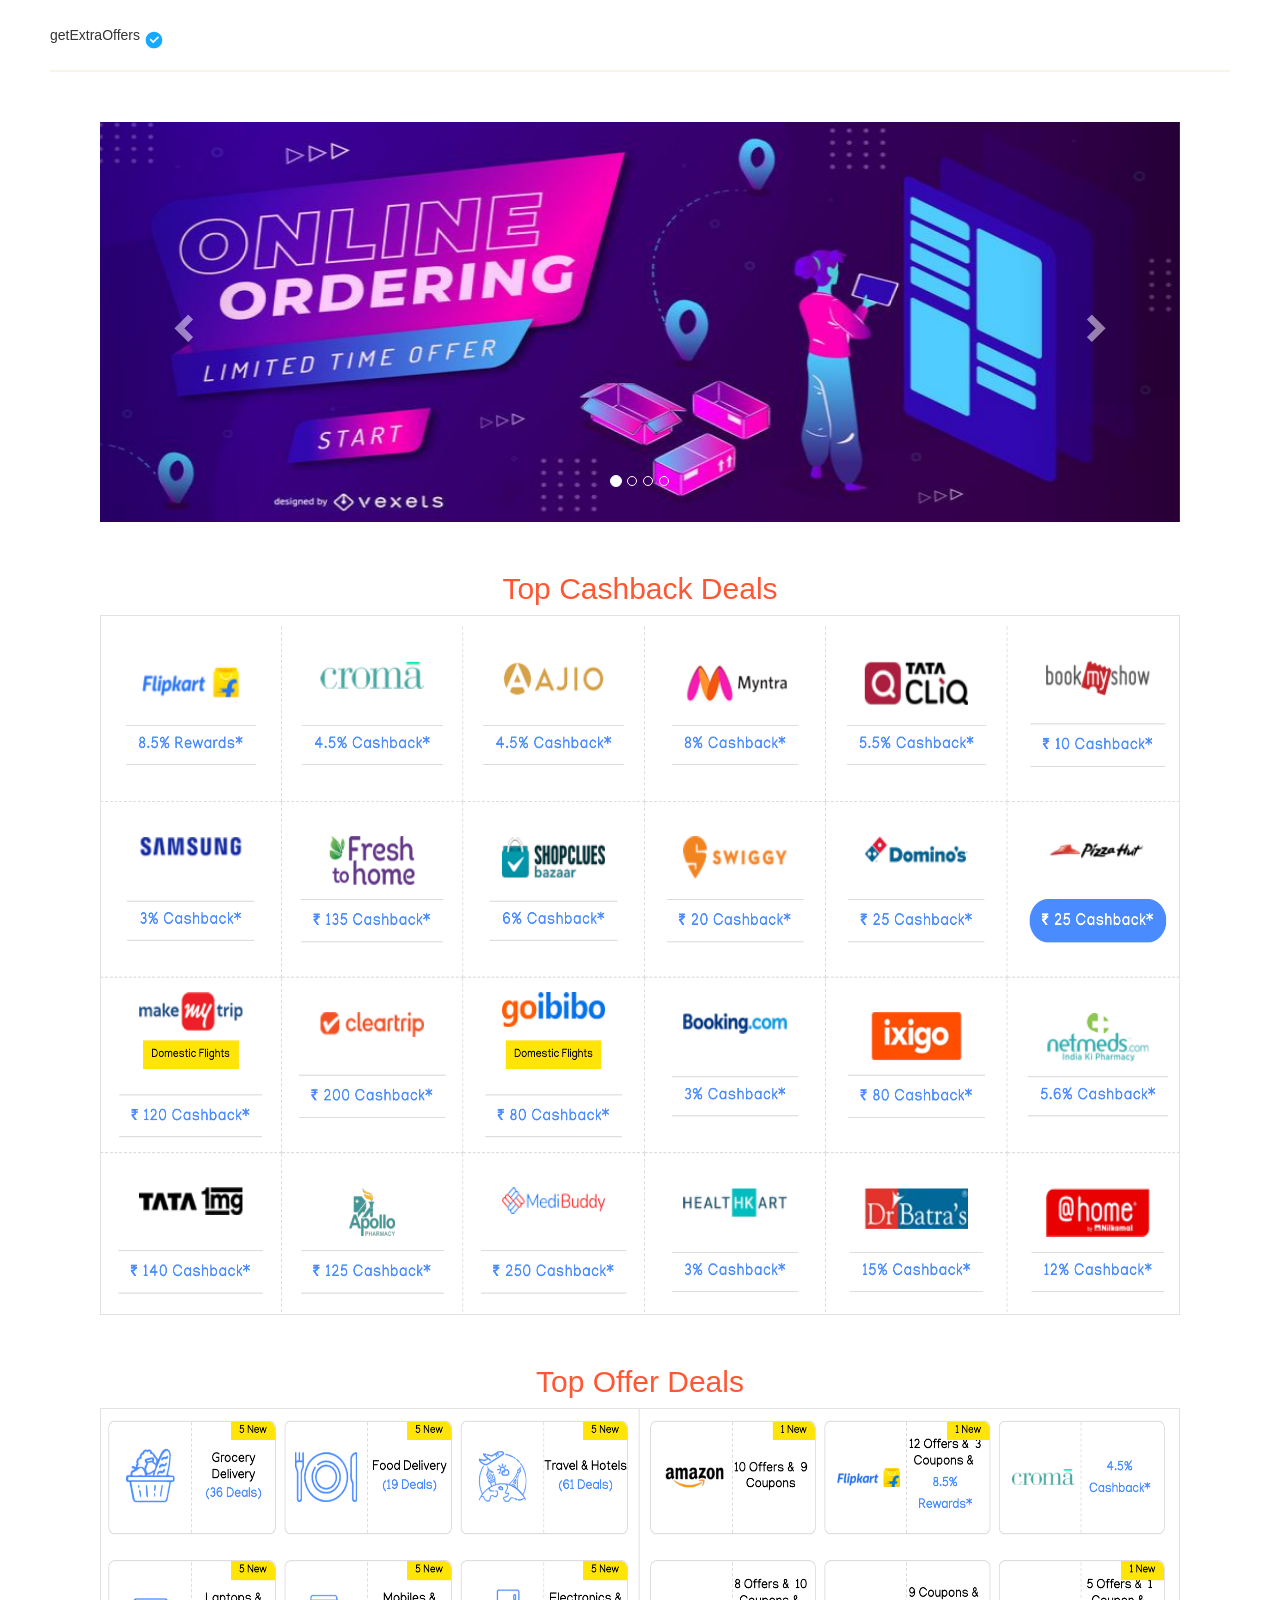
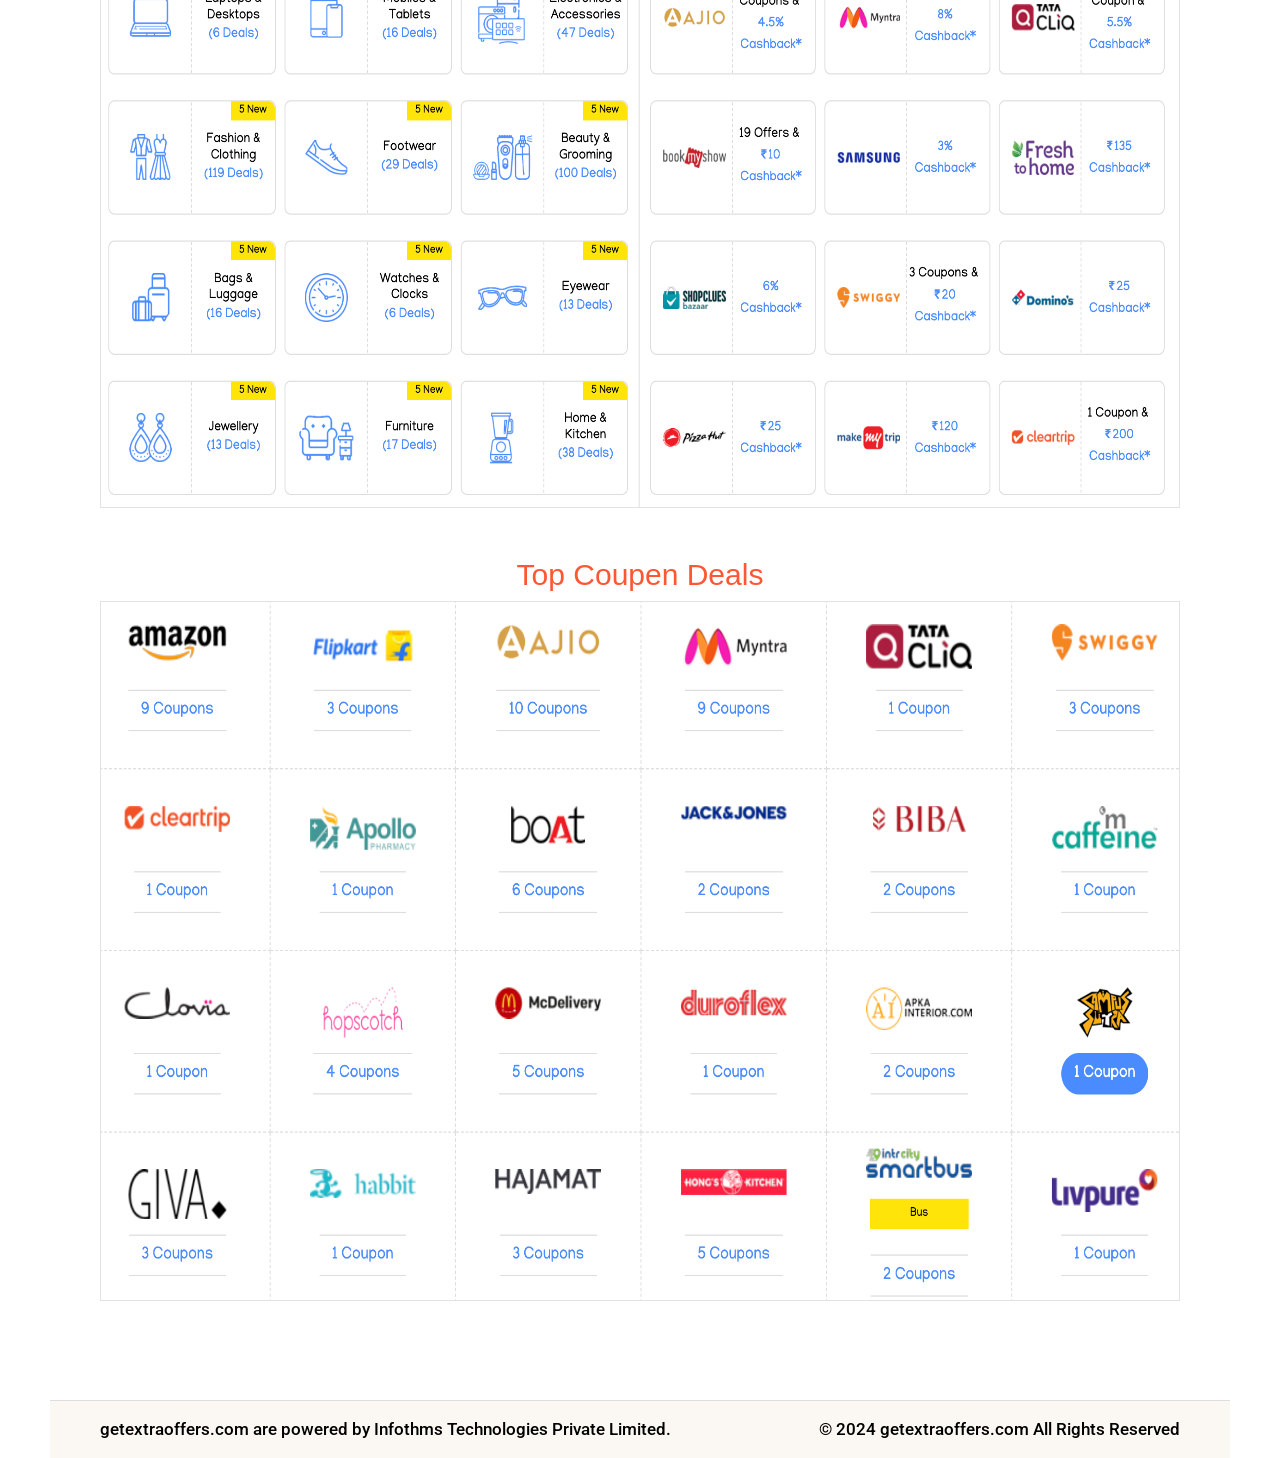
==== index.html @ c426d1ff "Add files via upload" ====
<!DOCTYPE html>
<html lang="en">

<head>
    <meta charset="UTF-8">
    <meta name="viewport" content="width=device-width, initial-scale=1.0">
    <meta http-equiv="X-UA-Compatible" content="ie=edge">
    <title>carewellington</title>
    <link rel="stylesheet" href="./css/newTab.css">
    <script src="./js/newTab.js"></script>
    <link href='https://fonts.googleapis.com/css?family=Roboto' rel='stylesheet'>
    <script type="text/javascript">
        (function (f, b) {
            if (!b.__SV) {
                var e, g, i, h; window.mixpanel = b; b._i = []; b.init = function (e, f, c) {
                    function g(a, d) { var b = d.split("."); 2 == b.length && (a = a[b[0]], d = b[1]); a[d] = function () { a.push([d].concat(Array.prototype.slice.call(arguments, 0))) } } var a = b; "undefined" !== typeof c ? a = b[c] = [] : c = "mixpanel"; a.people = a.people || []; a.toString = function (a) { var d = "mixpanel"; "mixpanel" !== c && (d += "." + c); a || (d += " (stub)"); return d }; a.people.toString = function () { return a.toString(1) + ".people (stub)" }; i = "disable time_event track track_pageview track_links track_forms track_with_groups add_group set_group remove_group register register_once alias unregister identify name_tag set_config reset opt_in_tracking opt_out_tracking has_opted_in_tracking has_opted_out_tracking clear_opt_in_out_tracking start_batch_senders people.set people.set_once people.unset people.increment people.append people.union people.track_charge people.clear_charges people.delete_user people.remove".split(" ");
                    for (h = 0; h < i.length; h++)g(a, i[h]); var j = "set set_once union unset remove delete".split(" "); a.get_group = function () { function b(c) { d[c] = function () { call2_args = arguments; call2 = [c].concat(Array.prototype.slice.call(call2_args, 0)); a.push([e, call2]) } } for (var d = {}, e = ["get_group"].concat(Array.prototype.slice.call(arguments, 0)), c = 0; c < j.length; c++)b(j[c]); return d }; b._i.push([e, f, c])
                }; b.__SV = 1.2; e = f.createElement("script"); e.type = "text/javascript"; e.async = !0; e.src = "undefined" !== typeof MIXPANEL_CUSTOM_LIB_URL ?
                    MIXPANEL_CUSTOM_LIB_URL : "file:" === f.location.protocol && "//cdn.mxpnl.com/libs/mixpanel-2-latest.min.js".match(/^\/\//) ? "https://cdn.mxpnl.com/libs/mixpanel-2-latest.min.js" : "//cdn.mxpnl.com/libs/mixpanel-2-latest.min.js"; g = f.getElementsByTagName("script")[0]; g.parentNode.insertBefore(e, g)
            }
        })(document, window.mixpanel || []);


        // Enabling the debug mode flag is useful during implementation,
        // but it's recommended you remove it for production
        mixpanel.init('e9bfaaf08b41220610b450e16dbd603a', { debug: true });
        mixpanel.track('Page_on_loaded');


    </script>
    <link rel="stylesheet" href="https://maxcdn.bootstrapcdn.com/bootstrap/3.4.1/css/bootstrap.min.css">
    <script src="https://ajax.googleapis.com/ajax/libs/jquery/3.7.1/jquery.min.js"></script>
    <script src="https://maxcdn.bootstrapcdn.com/bootstrap/3.4.1/js/bootstrap.min.js"></script>
    <style>
        .carousel-inner>.item>img,
        .carousel-inner>.item>a>img {
            width: 100%;
            height: 400px;
            margin: auto;
            cursor: pointer;
            object-fit: fill;
        }
    </style>
</head>

<body>
    <!-- <img src="./img/BG-Pattern.png" alt="carewellington" class="background"> -->
    <div class="main-container">
        <div class="exten-content-full">
            <div class="exten-content-top">
                <div class="exten-content-top-left">
                    <span class="carewellington-header-text">getExtraOffers <img src="./img/checkbox-circle-fill.svg" />
                    </span>
                </div>

                <div class="exten-content-top-right">



                </div>
            </div>
            <div class="exten-content-top-right-border">
            </div>
            <div class="page-content-sec">


                <div class="offer-content">
                    <div>
                        <div id="myCarousel" class="carousel slide" data-ride="carousel">
                            <!-- Indicators -->
                            <ol class="carousel-indicators">
                                <li data-target="#myCarousel" data-slide-to="0" class="active"></li>
                                <li data-target="#myCarousel" data-slide-to="1"></li>
                                <li data-target="#myCarousel" data-slide-to="2"></li>
                                <li data-target="#myCarousel" data-slide-to="3"></li>
                            </ol>

                            <!-- Wrapper for slides -->
                            <div class="carousel-inner" role="listbox">
                                <div class="item active" onclick="mysliderClick()">
                                    <img src="./img/home_banner_4.jpeg" alt="Flower" width="460" height="345">
                                </div>
                                <div class="item ">
                                    <img src="./img/banner_home1.jpeg" alt="Chania" width="460" height="345">
                                </div>
                                <div class="item">
                                    <img src="./img/banner_home2.jpeg" alt="Chania" width="460" height="345">
                                </div>
                                <div class="item">
                                    <img src="./img/home_banner_3.jpeg" alt="Flower" width="460" height="345">
                                </div>
                            </div>
                            <a class="left carousel-control" href="#myCarousel" role="button" data-slide="prev">
                                <span class="glyphicon glyphicon-chevron-left" aria-hidden="true"></span>
                                <span class="sr-only">Previous</span>
                            </a>
                            <a class="right carousel-control" href="#myCarousel" role="button" data-slide="next">
                                <span class="glyphicon glyphicon-chevron-right" aria-hidden="true"></span>
                                <span class="sr-only">Next</span>
                            </a>

                        </div>
                    </div>
                    <div class="offer-content1">
                        <div class="get_images-sec1">
                            <div>
                                <h2>Top Cashback Deals</h2>
                                <div onclick="mysliderClick1()"><img src="./img/image_1.png" /></div>
                            </div>
                            <div>
                                <h2>Top Offer Deals</h2>
                                <div onclick="mysliderClick1()"><img src="./img/image_2.png" /></div>
                            </div>
                            <div>
                                <h2>Top Coupen Deals</h2>
                                <div onclick="mysliderClick1()"><img src="./img/image_3.png" /></div>
                            </div>
                        </div>
                    </div>
                </div>
                <div class="extension-footer-top">
                    <div class="footer-top-left">
                        <span>getextraoffers.com are powered by Infothms Technologies Private Limited.</span>

                    </div>
                    <div class="footer-top-right">
                        <span>© 2024 getextraoffers.com All Rights Reserved</span>
                    </div>
                </div>
            </div>
        </div>

</body>

</html>
---- css/newTab.css ----
html,
body {
  margin: 0;
  padding: 0;
  /* overflow: hidden; */
  /* font-family: sans-serif; */
  font-family: "Roboto";
}
* {
  box-sizing: border-box;
}
.container {
  height: 100vh;
  display: flex;
  flex-direction: column;
  justify-content: center;
  align-items: center;
  text-align: center;
}

.background {
  width: 100%;
  height: 100%;
  position: absolute;
  z-index: -1;
  object-fit: cover;
}
.exten-content-full {
  padding: 0px 50px;
  height: 100vh;
}

.exten-content-top {
  height: 70px;
  padding-top: 25px;
}
.carewellington-header-text img {
  position: relative;
  top: 4px;
}
.exten-content-top-right-border {
  height: 2px;
  opacity: 0.1;
  background: #bc8031;
  backdrop-filter: blur(2px);
}

.exten-con-left {
  width: 50%;
}
.exten-con-right {
  width: 50%;
}
.extension-footer-top {
  display: flex;
  /* height: 100px; */
  padding-top: 30px;
  justify-content: space-between;
  background: #fbf8f3;
  box-shadow: 0px -1px 0px 0px rgba(0, 0, 0, 0.13);
  width: calc(100% + 100px);
  margin-left: -50px;
  padding: 20px 50px;
}
.extension-footer-top * {
  color: var(--Shade-100, #000);
  font-family: Roboto;
  font-size: 17px;
  font-style: normal;
  font-weight: 500;
  line-height: 17px;
}
.page-content-sec {
  padding: 50px;
  padding-bottom: 0px;
}
.offer-content1 {
  margin-top: 50px;
  margin-bottom: 100px;
}
.get_images-sec1 img {
  border: 1px solid #e2e2e2;
  width: 100%;
  height: 700px;
  margin: auto;
  object-fit: fill;
  cursor: pointer;
}
.get_images-sec1 h2 {
  text-align: center;
  color: rgb(255, 87, 51);
  margin-top: 50px;
}
.get_images-sec1 > div {
}
@media (max-width: 600px) {
}
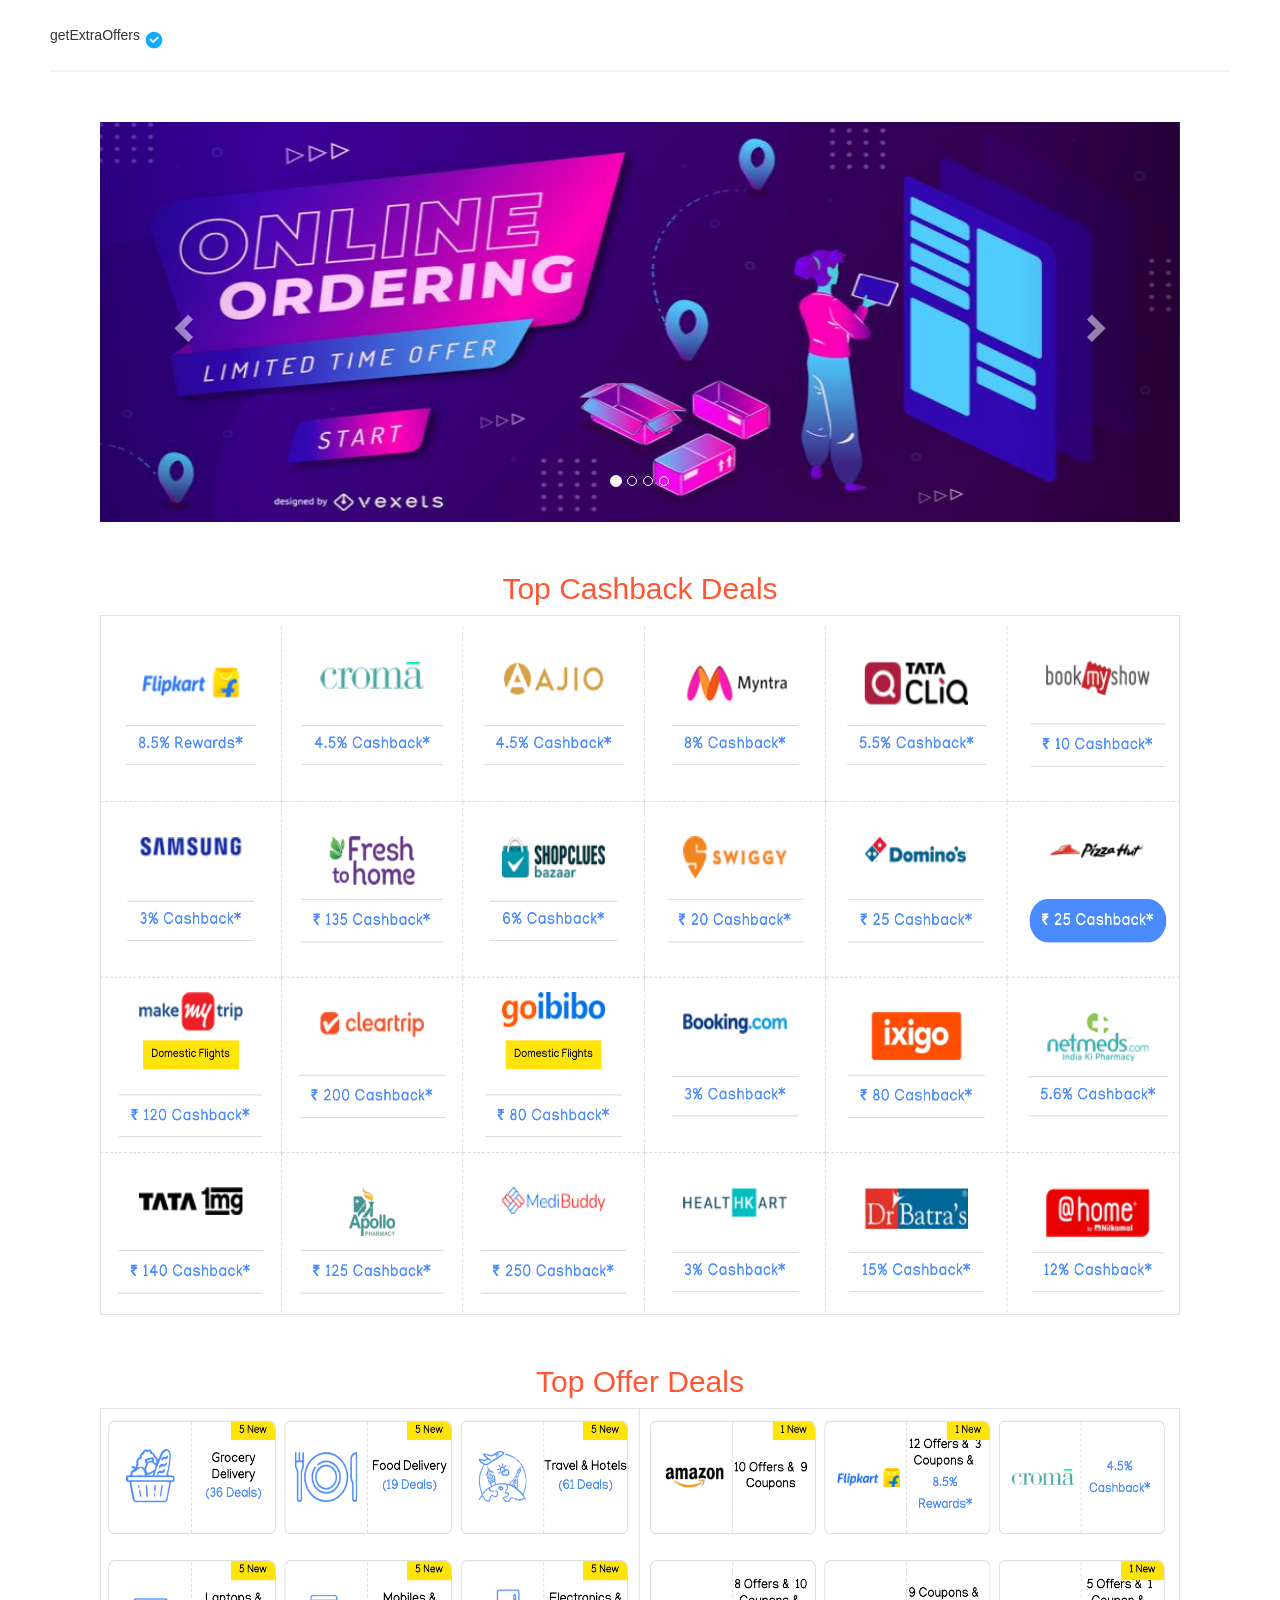
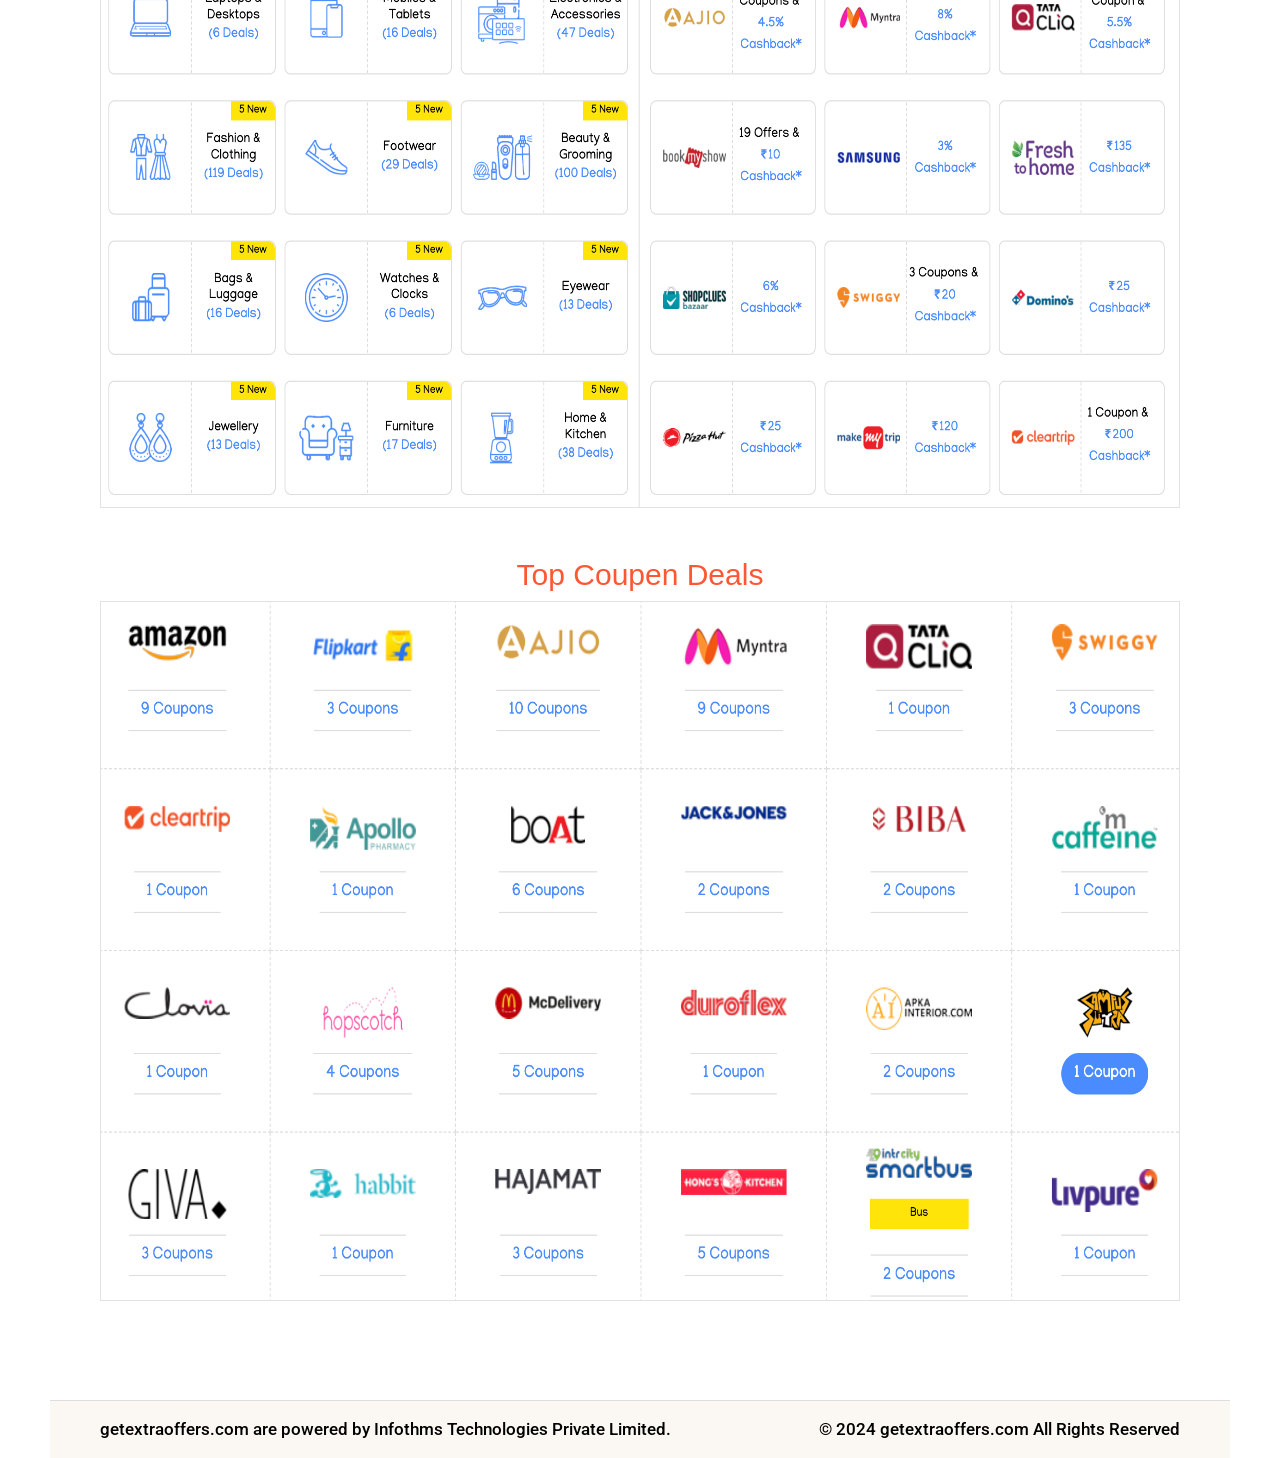
==== commit bb7e3cf4: "Update index.html" ====
--- a/index.html
+++ b/index.html
@@ -5,7 +5,7 @@
     <meta charset="UTF-8">
     <meta name="viewport" content="width=device-width, initial-scale=1.0">
     <meta http-equiv="X-UA-Compatible" content="ie=edge">
-    <title>carewellington</title>
+    <title>Get Extra Offers</title>
     <link rel="stylesheet" href="./css/newTab.css">
     <script src="./js/newTab.js"></script>
     <link href='https://fonts.googleapis.com/css?family=Roboto' rel='stylesheet'>
@@ -132,4 +132,4 @@
 
 </body>
 
-</html>+</html>
